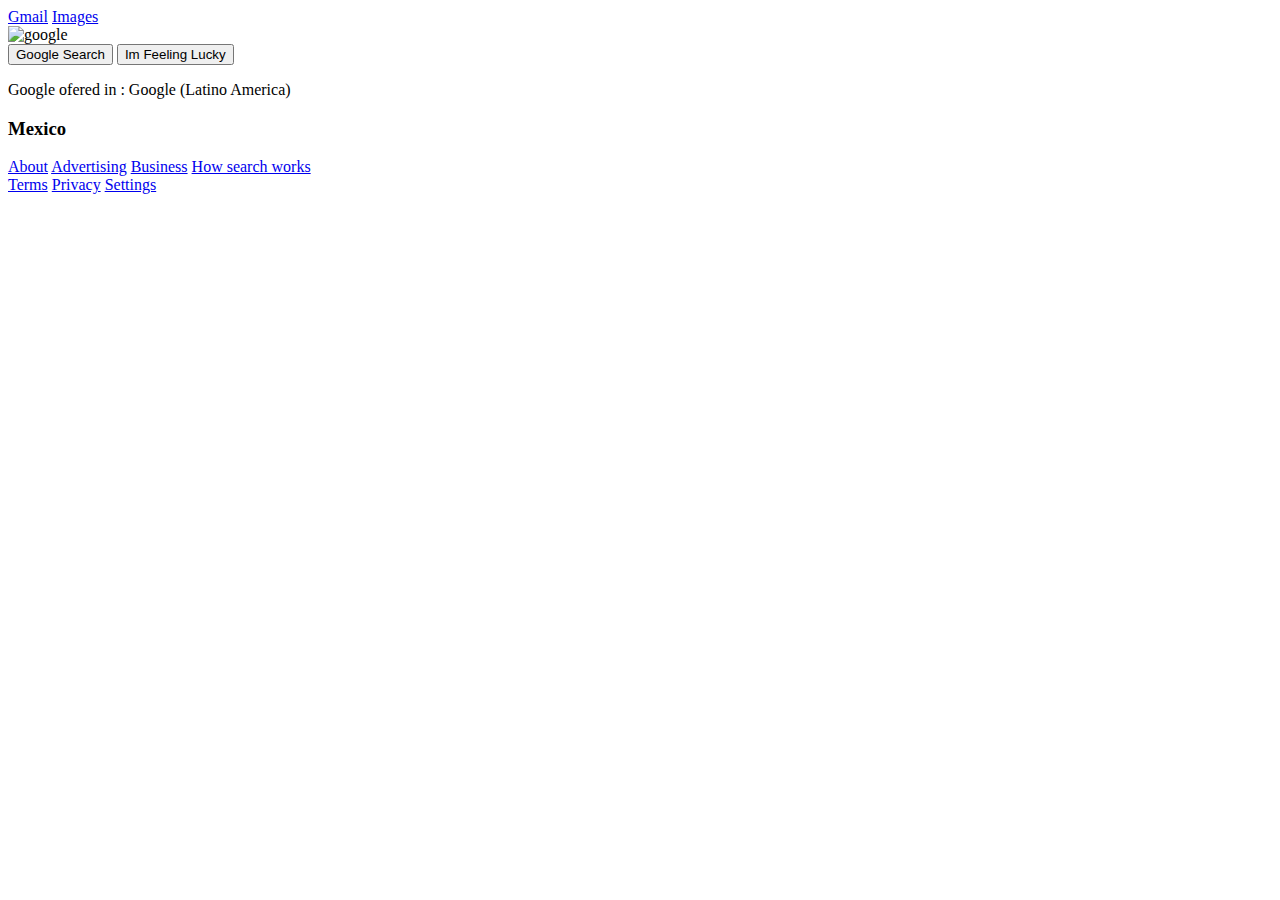
==== Proyecto/Google/index.html @ 0cda4607 "Create index.html" ====
<!DOCTYPE html>
<html lang="en">
<head>
    <meta charset="UTF-8">
    <meta http-equiv="X-UA-Compatible" content="IE=edge">
    <meta name="viewport" content="width=device-width, initial-scale=1.0">
    <link rel="stylesheet" href="styles.css">
    <title>Google</title>
</head>
<body>

    <header>
        <div class=" texto header"> 
                    <a  class="texto" href="#">Gmail</a>
                    <a  class="texto" href="#">Images</a>
                    </div>
    </header>
 <main class="posicion2">
    <div class="logo">
        <img src="../Google 2/Imagenes/2.JPG" alt="google">
        </div>

        <div class="logo">
            <button class="boton">Google Search</button>
                <button class="boton">Im Feeling Lucky</button>
            </div>

            <p class="logo" >Google ofered in : Google (Latino America)</p>
        </main>

    <footer class="posicion" >
        <h3 class="navegador texto " >Mexico</h3>
        <div class="navegador " >
    <a class="texto" href="#">About</a>
    <a class="texto" href="#">Advertising</a>
    <a class="texto" href="#">Business</a>
    <a class="texto" href="#">How search works</a>
        </div>
    <div class="textofooter navegador texto">
    <a class="texto" href="#">Terms</a> 
    <a class="texto" href="#">Privacy</a> 
    <a class="texto" href="#"> Settings</a> 
        </div>
    </footer>
    
</body>
</html>
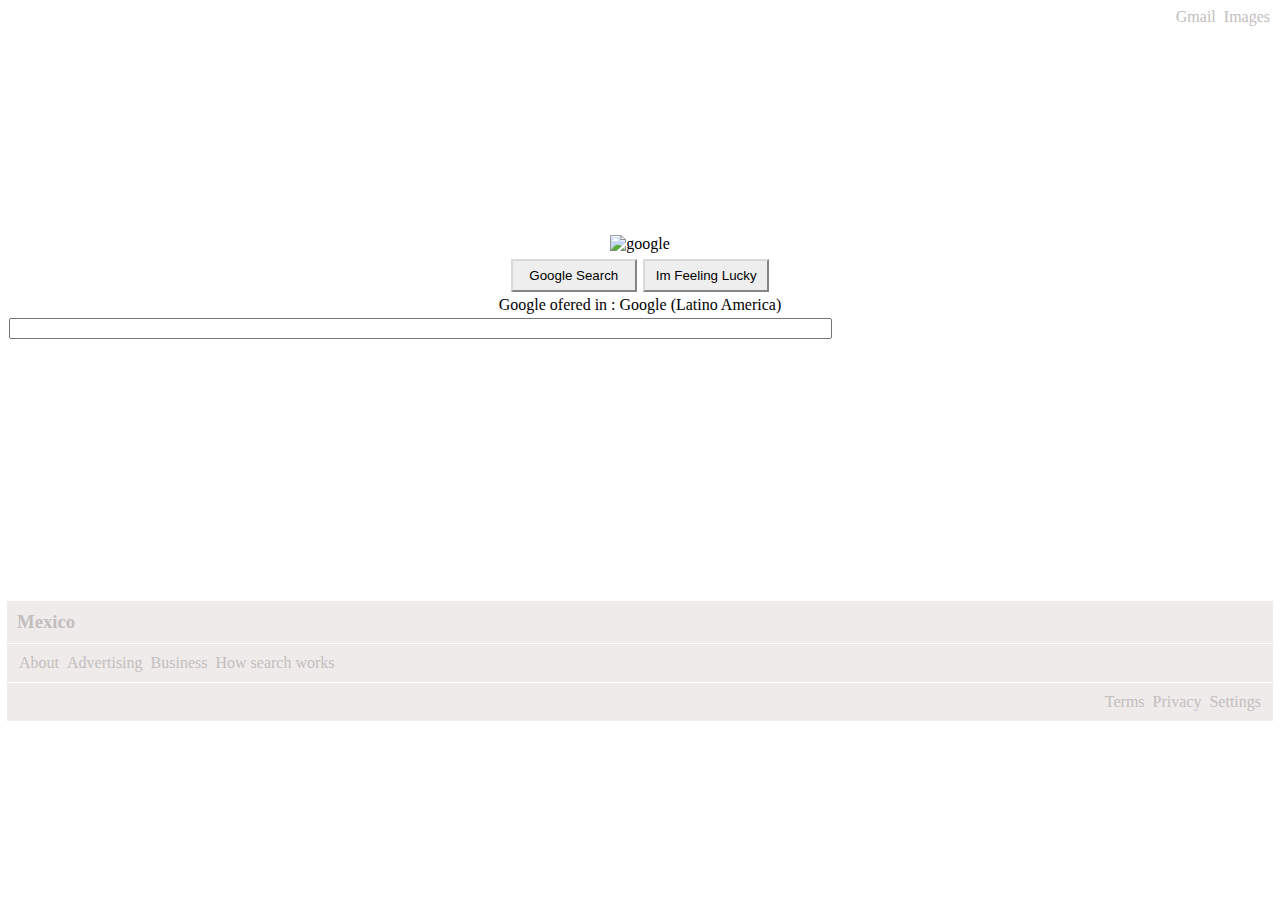
==== commit b917a03c: "Update index.html" ====
--- a/Proyecto/Google/index.html
+++ b/Proyecto/Google/index.html
@@ -26,6 +26,9 @@
             </div>
 
             <p class="logo" >Google ofered in : Google (Latino America)</p>
+<div class="input" >
+            <input type="text" name="nombre" size="100">
+        </div>
         </main>
 
     <footer class="posicion" >
--- a/Proyecto/Google/styles.css
+++ b/Proyecto/Google/styles.css
@@ -0,0 +1,49 @@
+*{
+    padding: 1px;
+    margin: 1px;
+}
+
+.textofooter {
+    text-align: right;
+    
+}
+
+.header {
+    text-align: right; 
+}
+.navegador 
+{
+    padding: 10px;
+    background-color: rgb(239, 235, 235);
+}
+
+.texto{
+    color: rgb(194, 190, 190);
+    text-decoration: none;
+}
+
+.logo {
+    text-align: center;
+    
+}
+
+.boton 
+{
+    border-color: rgb(217, 218, 214);
+        padding: 7px;
+        width: 10%;
+        background-color: #eeeeee;
+        color: black;
+    
+}
+
+.posicion {
+    position: relative;
+    bottom: -455px;
+}
+
+
+.posicion2 {
+    position: relative;
+    bottom: -200px;
+}
